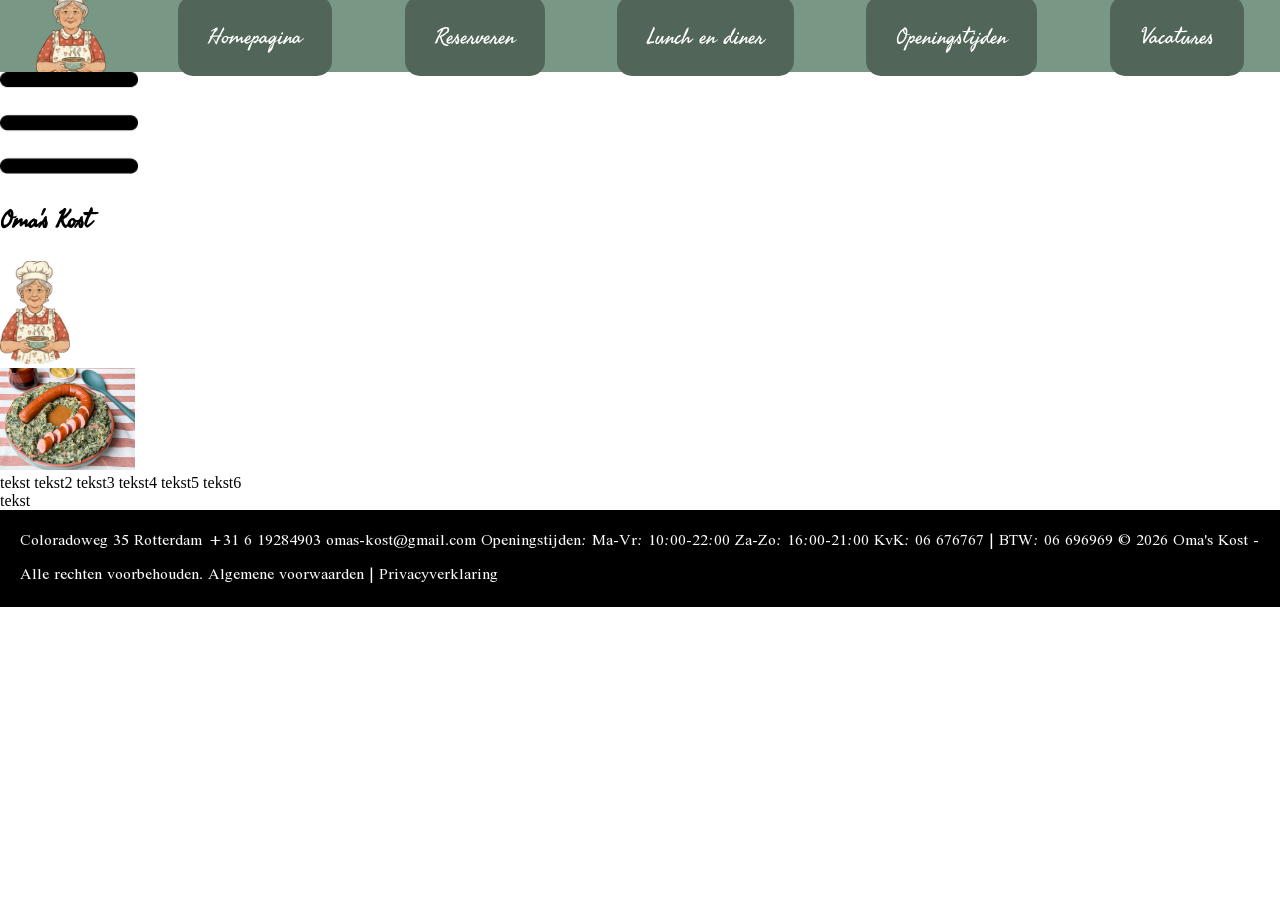
==== index.html @ e3503f5f "hhh" ====
<!DOCTYPE html>
<html lang="en">
<head>
    <meta charset="UTF-8">
    <meta name="viewport" content="width=device-width, initial-scale=1.0">
    <link rel="stylesheet" href="css/style.css">
    <title>Home</title>
</head>
<body>

    <header>
    <nav class="navbar">
    <article><img src="img/logo.png" alt="logo"></article>
    <a class="nav-btn" href="index.html">Homepagina</a>
    <a class="nav-btn" href="reserveren.html">Reserveren</a>
    <a class="nav-btn" href="lunch-en-diner.html">Lunch en diner</a>
    <a class="nav-btn" href="openingstijden.html">Openingstijden</a>
    <a class="nav-btn" href="vacatures.html">Vacatures</a>
        </nav>
   </header>
   <header id="mobile-header" class="mobile-header">
    <nav id="mobile-navbar" class="mobile-navbar">
    <article class="hamburger"><img id="hamburger-foto" src="img/menutje.png" alt="menu"></article>
    <h1 class="h1nav">Oma's Kost</h1>
    <article class="logom"><img src="img/logo.png" alt="logo"></article>
    </nav>
   </header>
   <section id="images" class="container">
    <article class="boven">
        <article class="m_home_1"><img src="img/rookworst.png" alt="rookworst"></article>
    </article>
    <article class="midden">
        tekst
        tekst2
        tekst3
        tekst4
        tekst5
        tekst6
    </article>
    <article class="onder">
        tekst
    </article>
   </section>
   <footer>
    <nav class="footer">
        <p class="footertext"> Coloradoweg 35 Rotterdam   +31 6 19284903   omas-kost@gmail.com   Openingstijden:    Ma-Vr: 10:00-22:00   Za-Zo: 16:00-21:00   KvK: 06 676767 | BTW: 06 696969   © 2026 Oma's Kost - Alle rechten voorbehouden.   Algemene voorwaarden | Privacyverklaring </p>
    </nav>
   </footer>
   <script src="script/script.js"></script>
</body>
</html>
---- css/style.css ----
@import url('https://fonts.googleapis.com/css2?family=Tai+Heritage+Pro:wght@400;700&display=swap');
@import url('https://fonts.googleapis.com/css2?family=Tai+Heritage+Pro:wght@400;700&family=Taprom&display=swap');
h1{
    font-family: "Taprom", system-ui;
}
p{
    font-family: "Tai Heritage Pro", serif;
}
/* mobile */
@media (max-width: 450px){
body {
    margin:0;
    padding:0;
}
.navbar, .footer {
    display: none;
}
.logom>img {
    width:auto;
    height:13vh;
    margin-left:2vw;
    margin-top:1vh;

}
.mobile-navbar {
    background-color: #799785;
    height:15vh;
    display:flex;
}
.hamburger>img {
    height:8vh;
    width:auto;
    margin-left:2vw;
    margin-top:3.5vh;
    cursor: pointer;
}
.h1nav {
    font-size:4vh;
    margin-left:8vw;
    margin-right:8vw;
}
.container {
    display: grid;
    grid-template-columns: 1fr;
    grid-template-areas:
        "boven"
        "midden"
        "onder";
    margin: 0;
}
.m_home_1>img {
    width: 85vw;
}
.boven {
    grid-area: boven;
    background-color: #FAF5E2;
    justify-content: center;
}
.midden {
    grid-area: midden;
    background-color:  #C55A40;
}
.onder {
    grid-area: onder;
    background-color: #FAF5E2;
}
}
/* tablet portrait */
@media (min-width: 450.1px) and (max-width: 991.9px){
body {
    background-color:#FAF5E2;
}
.grote-tekst {
    display: none;
}
}
/* landscape tablet + desktop */
@media (min-width: 992px){
body {
    margin:0px;
    padding:0px;
}
.navbar{
    background-color:#799785;
    display:flex;
    align-items:center;
    justify-content:space-around;
    height: 8vh;
}

article > img {
    height:8vw;
}
.nav-btn{
    font-family: "Taprom", system-ui;
    background-color:#516659;
    margin:0px;
    padding:20px 30px;
    font-size:1.7vw;
    border-radius:15px;
    text-decoration:none;
    color:white;
    font-weight:500;
    cursor:pointer;
}
.footer {
    background-color:#000000;
    color:#FFFFFF;
    display:flex;
    align-items:center;
    padding:10px 20px;
    justify-content:space-around;
    height: 6vw;
}

}
/* .container {
    display: grid;
    grid-template-columns: repeat(3, 1fr);
    grid-template-areas: "wit rood wit";
    margin:0;
}
.links {
    background-color: #FAF5E2;
    justify-content:center;
}
.midden {
    background-color: #C55A40;
    justify-content:center;
}
.rechts {
    background-color: #FAF5E2;
    justify-content:center;
}
.rookworstfoto {
    height: 40vh;
    margin-top:3vw;
    margin-left:2.75vw;
}
.links-h1 {
    margin-left: 8.75vw;
}
.links-p {
    margin-left:2vw;
    margin-right:2vw;
}
.stamppotfoto {
    margin-top: 3vw;
    width: 30vw;
    height:auto;
    margin-left:1.5vw;
}
.footertext {
    font-family: "Taprom";
    font-size:1.3vw;
} */
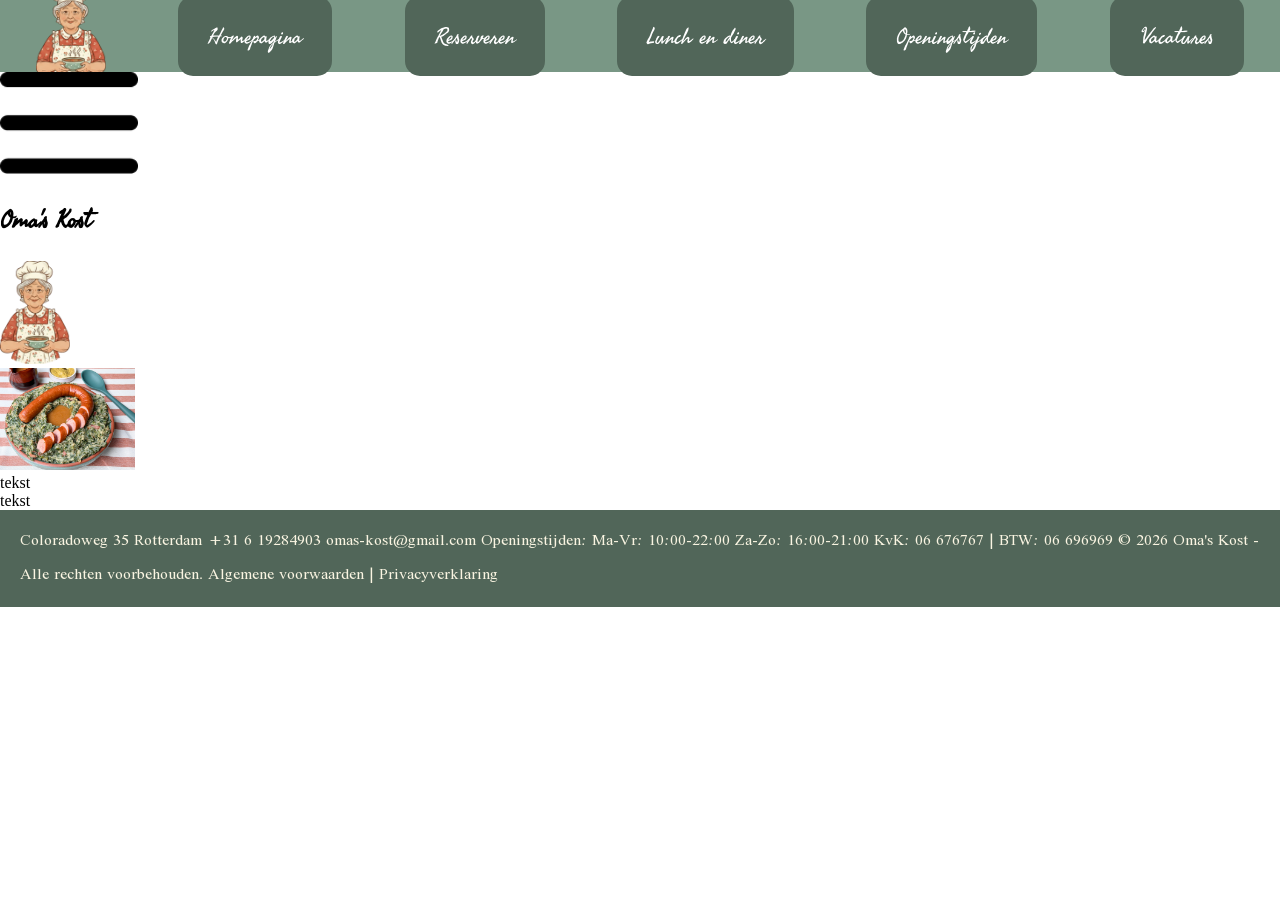
==== commit 25ea0bb6: "mobile-page bezig" ====
--- a/index.html
+++ b/index.html
@@ -27,15 +27,10 @@
    </header>
    <section id="images" class="container">
     <article class="boven">
-        <article class="m_home_1"><img src="img/rookworst.png" alt="rookworst"></article>
+        <article class="fotom_boven"><img src="img/rookworst.png"></article>
     </article>
     <article class="midden">
         tekst
-        tekst2
-        tekst3
-        tekst4
-        tekst5
-        tekst6
     </article>
     <article class="onder">
         tekst
--- a/css/style.css
+++ b/css/style.css
@@ -1,5 +1,14 @@
 @import url('https://fonts.googleapis.com/css2?family=Tai+Heritage+Pro:wght@400;700&display=swap');
 @import url('https://fonts.googleapis.com/css2?family=Tai+Heritage+Pro:wght@400;700&family=Taprom&display=swap');
+
+:root {
+    --main-color:#799785;
+    --header-color:#516659;
+    --secondary-color:#C55A40;
+    --background-color:#FAF5E2;
+}
+
+
 h1{
     font-family: "Taprom", system-ui;
 }
@@ -23,7 +32,7 @@
 
 }
 .mobile-navbar {
-    background-color: #799785;
+    background-color: var(--main-color);
     height:15vh;
     display:flex;
 }
@@ -41,34 +50,32 @@
 }
 .container {
     display: grid;
-    grid-template-columns: 1fr;
-    grid-template-areas:
-        "boven"
-        "midden"
-        "onder";
-    margin: 0;
-}
-.m_home_1>img {
-    width: 85vw;
+    grid-template-rows: repeat(3, 1fr);
+    grid-template-areas: "boven" "midden" "onder";
+    margin:0;
 }
 .boven {
-    grid-area: boven;
-    background-color: #FAF5E2;
-    justify-content: center;
+    background-color: var(--background-color);
+    justify-content:center;
 }
 .midden {
-    grid-area: midden;
-    background-color:  #C55A40;
+    background-color: var(--secondary-color);
+    justify-content:center;
 }
 .onder {
-    grid-area: onder;
-    background-color: #FAF5E2;
+    background-color: var(--background-color);
+    justify-content:center;
+}
+.fotom_boven {
+    height: 40vh;
+    margin-top:3vw;
+    margin-left:2.75vw;
 }
 }
 /* tablet portrait */
 @media (min-width: 450.1px) and (max-width: 991.9px){
 body {
-    background-color:#FAF5E2;
+    background-color: var(--background-color);
 }
 .grote-tekst {
     display: none;
@@ -81,7 +88,7 @@
     padding:0px;
 }
 .navbar{
-    background-color:#799785;
+    background-color:var(--main-color);
     display:flex;
     align-items:center;
     justify-content:space-around;
@@ -93,7 +100,7 @@
 }
 .nav-btn{
     font-family: "Taprom", system-ui;
-    background-color:#516659;
+    background-color:var(--header-color);
     margin:0px;
     padding:20px 30px;
     font-size:1.7vw;
@@ -104,8 +111,8 @@
     cursor:pointer;
 }
 .footer {
-    background-color:#000000;
-    color:#FFFFFF;
+    background-color:var(--header-color);
+    color:var(--background-color);
     display:flex;
     align-items:center;
     padding:10px 20px;
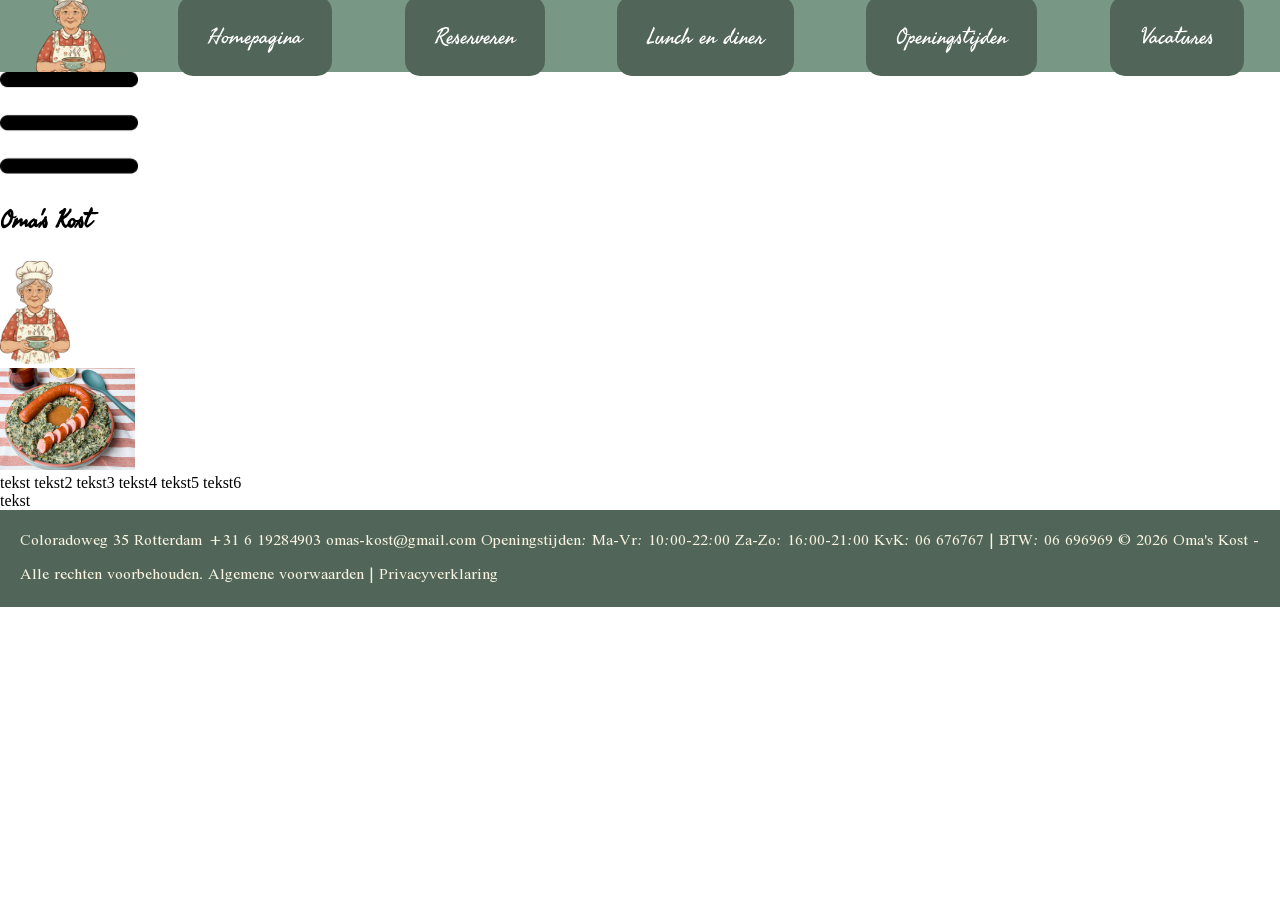
==== commit a137e611: "Merge branch 'main' into mobile-main-page-kevin" ====
--- a/index.html
+++ b/index.html
@@ -1,5 +1,5 @@
 <!DOCTYPE html>
-<html lang="en">
+<html lang="nl">
 <head>
     <meta charset="UTF-8">
     <meta name="viewport" content="width=device-width, initial-scale=1.0">
@@ -31,6 +31,11 @@
     </article>
     <article class="midden">
         tekst
+        tekst2
+        tekst3
+        tekst4
+        tekst5
+        tekst6
     </article>
     <article class="onder">
         tekst
--- a/css/style.css
+++ b/css/style.css
@@ -1,4 +1,3 @@
-@import url('https://fonts.googleapis.com/css2?family=Tai+Heritage+Pro:wght@400;700&display=swap');
 @import url('https://fonts.googleapis.com/css2?family=Tai+Heritage+Pro:wght@400;700&family=Taprom&display=swap');
 
 :root {
@@ -27,26 +26,25 @@
 .logom>img {
     width:auto;
     height:13vh;
-    margin-left:2vw;
-    margin-top:1vh;
+
 
 }
 .mobile-navbar {
     background-color: var(--main-color);
     height:15vh;
     display:flex;
+    align-items:center;
+    justify-content:space-between;
 }
 .hamburger>img {
     height:8vh;
     width:auto;
     margin-left:2vw;
-    margin-top:3.5vh;
     cursor: pointer;
 }
 .h1nav {
     font-size:4vh;
-    margin-left:8vw;
-    margin-right:8vw;
+    align-items:center;
 }
 .container {
     display: grid;
@@ -66,10 +64,10 @@
     background-color: var(--background-color);
     justify-content:center;
 }
-.fotom_boven {
-    height: 40vh;
-    margin-top:3vw;
-    margin-left:2.75vw;
+.fotom_boven > img{
+    width: 80vw;
+    margin-top:6vw;
+    margin-left:5vw;
 }
 }
 /* tablet portrait */
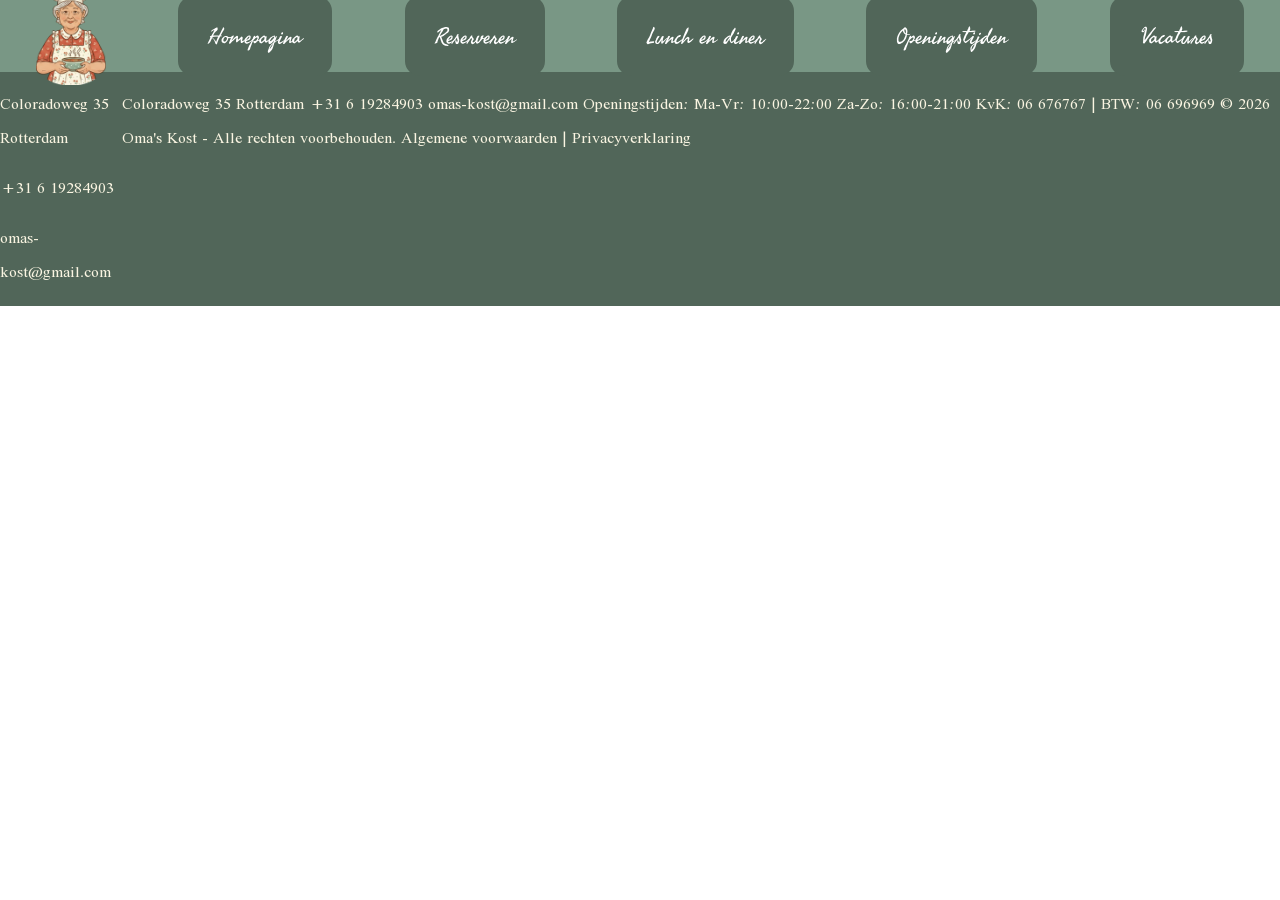
==== commit ce62e158: "hhhh" ====
--- a/index.html
+++ b/index.html
@@ -1,9 +1,9 @@
 <!DOCTYPE html>
-<html lang="nl">
+<html lang="en">
 <head>
     <meta charset="UTF-8">
     <meta name="viewport" content="width=device-width, initial-scale=1.0">
-    <link rel="stylesheet" href="css/style.css">
+    <link rel="stylesheet" href="css/kevin.css">
     <title>Home</title>
 </head>
 <body>
@@ -27,23 +27,29 @@
    </header>
    <section id="images" class="container">
     <article class="boven">
-        <article class="fotom_boven"><img src="img/rookworst.png"></article>
+        <article class="fotom-boven"><img src="img/rookworst.png"></article>
+        <h1 class="h1m-boven">Beste stamppot</h1>
+        <p class="pm-boven">Bij Oma's Kost staat boerenkool stamppot op het menu als echte Hollandse klassieker. De boerenkool wordt gemengd met aardappelen tot een stevige stamppot en geserveerd met rookworst of spekjes. Het gerecht is warm, vullend en vooral populair in de winter.</p>
     </article>
     <article class="midden">
-        tekst
-        tekst2
-        tekst3
-        tekst4
-        tekst5
-        tekst6
+        <article class="fotom-midden"><img src="img/stamppot.png"></article>
+        <h1 class="h1m-midden">Hutspot</h1>
+        <p class="pm-midden">Bij Oma's Kost is hutspot een traditioneel gerecht dat vaak wordt besteld. Het wordt gemaakt van aardappelen, wortels en uien die samen worden gekookt en daarna gestampt. Meestal wordt het geserveerd met een stuk vlees, zoals klapstuk of rookworst. Het is een stevige  en warme maaltijd.</p>
     </article>
     <article class="onder">
-        tekst
+        <article class="fotom-onder"><img src="img/pannenkoek.png"></article>
+        <h1 class="h1m-onder">Pannenkoek</h1>
+        <p class="pm-onder">Bij Oma's Kost staan ook pannenkoeken op het menu. Ze worden vers gebakken en kunnen zowel zoet als hartig worden besteld. Denk aan pannenkoeken met stroop of poedersuiker, maar ook met spek of kaas. Het is een eenvoudig gerecht dat bij veel gasten in de smaak valt.</p>
     </article>
    </section>
    <footer>
-    <nav class="footer">
-        <p class="footertext"> Coloradoweg 35 Rotterdam   +31 6 19284903   omas-kost@gmail.com   Openingstijden:    Ma-Vr: 10:00-22:00   Za-Zo: 16:00-21:00   KvK: 06 676767 | BTW: 06 696969   © 2026 Oma's Kost - Alle rechten voorbehouden.   Algemene voorwaarden | Privacyverklaring </p>
+    <nav class="mobilefooter">
+        <p class="mobilefootertext">Coloradoweg 35 Rotterdam</p>
+        <p class="mobilefootertext">+31 6 19284903</p>
+        <p class="mobilefootertext">omas-kost@gmail.com</p>
+    </nav>
+    <nav class="deskfooter">
+        <p class="deskfootertext"> Coloradoweg 35 Rotterdam   +31 6 19284903   omas-kost@gmail.com   Openingstijden:    Ma-Vr: 10:00-22:00   Za-Zo: 16:00-21:00   KvK: 06 676767 | BTW: 06 696969   © 2026 Oma's Kost - Alle rechten voorbehouden.   Algemene voorwaarden | Privacyverklaring </p>
     </nav>
    </footer>
    <script src="script/script.js"></script>
--- a/css/kevin.css
+++ b/css/kevin.css
@@ -0,0 +1,243 @@
+@import url('https://fonts.googleapis.com/css2?family=Tai+Heritage+Pro:wght@400;700&display=swap');
+@import url('https://fonts.googleapis.com/css2?family=Tai+Heritage+Pro:wght@400;700&family=Taprom&display=swap');
+
+:root {
+    --main-color:#799785;
+    --header-color:#516659;
+    --secondary-color:#C55A40;
+    --background-color:#FAF5E2;
+}
+
+
+h1{
+    font-family: "Taprom", system-ui;
+}
+p{
+    font-family: "Tai Heritage Pro", serif;
+}
+footer{
+    background-color:var(--header-color);
+    color:var(--background-color);
+    display:flex;
+}
+/* mobile */
+@media (max-width: 450px){
+body {
+    margin:0;
+    padding:0;
+}
+.navbar, .footer {
+    display: none;
+}
+.logom>img {
+    width:auto;
+    height:13vh;
+
+
+}
+.mobile-navbar {
+    background-color: var(--main-color);
+    height:15vh;
+    display:flex;
+    align-items:center;
+    justify-content:space-between;
+}
+.hamburger>img {
+    height:8vh;
+    width:auto;
+    margin-left:2vw;
+    cursor: pointer;
+}
+.h1nav {
+    font-size:4vh;
+    align-items:center;
+}
+.container {
+    display: grid;
+    grid-template-rows: repeat(3, 1fr);
+    grid-template-areas: "boven" "midden" "onder";
+    margin:0;
+}
+.boven {
+    background-color: var(--background-color);
+    justify-content:center;
+}
+.midden {
+    background-color: var(--secondary-color);
+    justify-content:center;
+}
+.onder {
+    background-color: var(--background-color);
+    justify-content:center;
+}
+.fotom-boven {
+    display:flex;
+    justify-content:center;
+}
+.fotom-boven > img{
+    width: 80vw;
+    margin-top:6vw;
+    margin-bottom:3vw;
+    border-radius:5vw;
+}
+.h1m-boven {
+    font-size:8vw;
+    text-align:center;
+}
+.pm-boven {
+    text-align:center;
+    margin-left:3vw;
+    margin-right:3vw;
+}
+.fotom-midden {
+    display:flex;
+    justify-content:center;
+}
+.fotom-midden > img{
+    width: 80vw;
+    margin-top:6vw;
+    margin-bottom:3vw;
+    border-radius:5vw;
+}
+.h1m-midden {
+    font-size:8vw;
+    text-align:center;
+}
+.pm-midden {
+    text-align:center;
+    margin-left:3vw;
+    margin-right:3vw;
+}
+.fotom-onder {
+    display:flex;
+    justify-content:center;
+}
+.fotom-onder > img{
+    width: 80vw;
+    margin-top:6vw;
+    margin-bottom:3vw;
+    border-radius:5vw;
+}
+.h1m-onder {
+    font-size:8vw;
+    text-align:center;
+}
+.pm-onder {
+    text-align:center;
+    margin-left:3vw;
+    margin-right:3vw;
+}
+}
+/* tablet portrait */
+@media (min-width: 450.1px) and (max-width: 991.9px){
+.mobile-navbar {
+    display:none;
+}
+.boven {
+    display: none;
+}
+.midden {
+    display:none;
+}
+.onder {
+    display:none;
+}
+body {
+    background-color: var(--background-color);
+}
+.grote-tekst {
+    display: none;
+}
+}
+/* landscape tablet + desktop */
+@media (min-width: 992px){
+.mobile-navbar {
+    display: none;
+}
+.boven {
+    display: none;
+}
+.midden {
+    display:none;
+}
+.onder {
+    display:none;
+}
+body {
+    margin:0px;
+    padding:0px;
+}
+.navbar{
+    background-color:var(--main-color);
+    display:flex;
+    align-items:center;
+    justify-content:space-around;
+    height: 8vh;
+}
+
+article > img {
+    height:8vw;
+}
+.nav-btn{
+    font-family: "Taprom", system-ui;
+    background-color:var(--header-color);
+    margin:0px;
+    padding:20px 30px;
+    font-size:1.7vw;
+    border-radius:15px;
+    text-decoration:none;
+    color:white;
+    font-weight:500;
+    cursor:pointer;
+}
+.footer {
+    background-color:var(--header-color);
+    color:var(--background-color);
+    display:flex;
+    align-items:center;
+    padding:10px 20px;
+    justify-content:space-around;
+    height: 6vw;
+}
+
+}
+/* .container {
+    display: grid;
+    grid-template-columns: repeat(3, 1fr);
+    grid-template-areas: "wit rood wit";
+    margin:0;
+}
+.links {
+    background-color: #FAF5E2;
+    justify-content:center;
+}
+.midden {
+    background-color: #C55A40;
+    justify-content:center;
+}
+.rechts {
+    background-color: #FAF5E2;
+    justify-content:center;
+}
+.rookworstfoto {
+    height: 40vh;
+    margin-top:3vw;
+    margin-left:2.75vw;
+}
+.links-h1 {
+    margin-left: 8.75vw;
+}
+.links-p {
+    margin-left:2vw;
+    margin-right:2vw;
+}
+.stamppotfoto {
+    margin-top: 3vw;
+    width: 30vw;
+    height:auto;
+    margin-left:1.5vw;
+}
+.footertext {
+    font-family: "Taprom";
+    font-size:1.3vw;
+} */
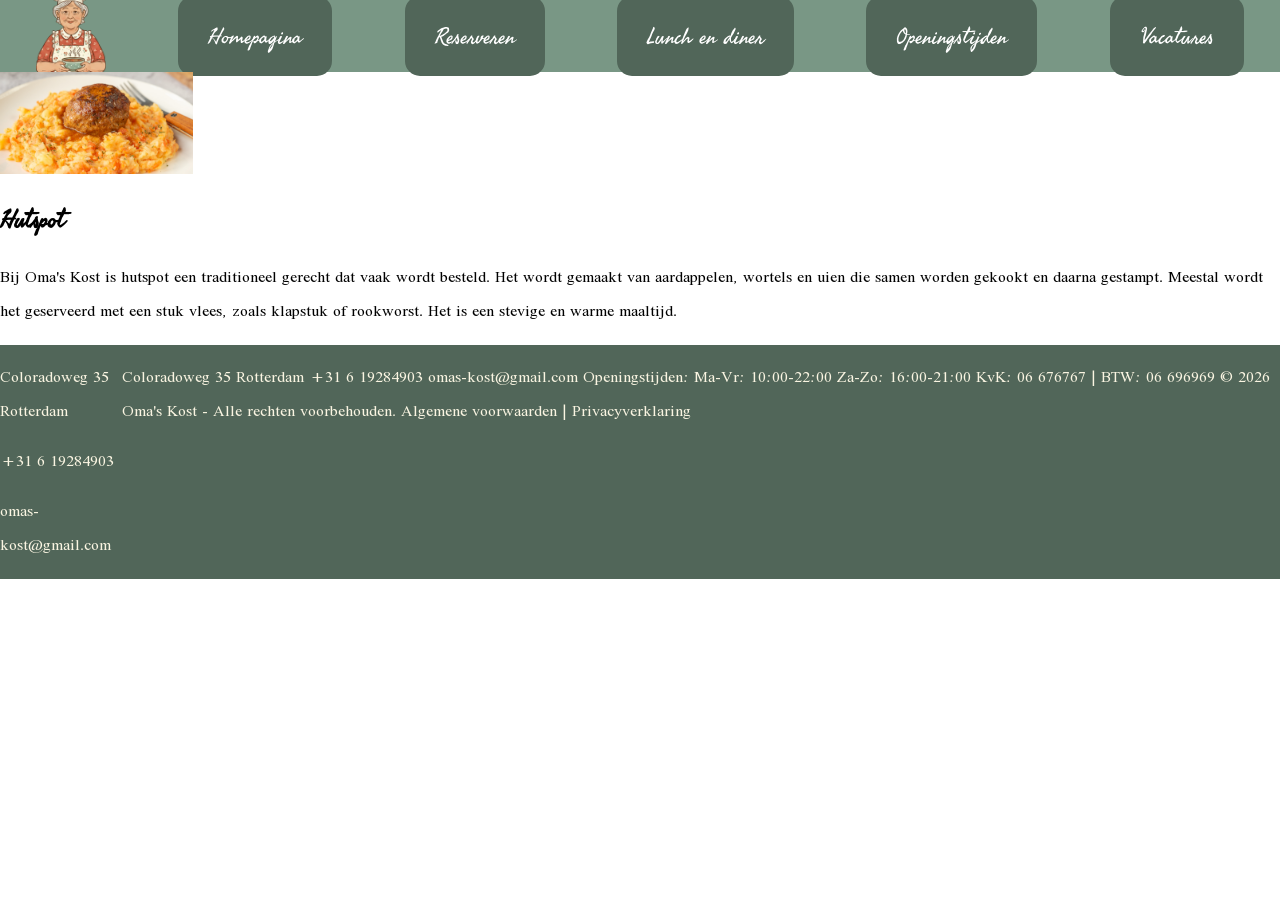
==== commit 926e8a15: "Merge branch 'mobile-main-page-kevin' of https://github.com/RuitjeKevin08/dishdev into mobile-main-p" ====
--- a/index.html
+++ b/index.html
@@ -1,5 +1,5 @@
 <!DOCTYPE html>
-<html lang="en">
+<html lang="nl">
 <head>
     <meta charset="UTF-8">
     <meta name="viewport" content="width=device-width, initial-scale=1.0">
@@ -31,7 +31,7 @@
         <h1 class="h1m-boven">Beste stamppot</h1>
         <p class="pm-boven">Bij Oma's Kost staat boerenkool stamppot op het menu als echte Hollandse klassieker. De boerenkool wordt gemengd met aardappelen tot een stevige stamppot en geserveerd met rookworst of spekjes. Het gerecht is warm, vullend en vooral populair in de winter.</p>
     </article>
-    <article class="midden">
+    <article class="midden"></article>
         <article class="fotom-midden"><img src="img/stamppot.png"></article>
         <h1 class="h1m-midden">Hutspot</h1>
         <p class="pm-midden">Bij Oma's Kost is hutspot een traditioneel gerecht dat vaak wordt besteld. Het wordt gemaakt van aardappelen, wortels en uien die samen worden gekookt en daarna gestampt. Meestal wordt het geserveerd met een stuk vlees, zoals klapstuk of rookworst. Het is een stevige  en warme maaltijd.</p>
--- a/css/kevin.css
+++ b/css/kevin.css
@@ -1,4 +1,3 @@
-@import url('https://fonts.googleapis.com/css2?family=Tai+Heritage+Pro:wght@400;700&display=swap');
 @import url('https://fonts.googleapis.com/css2?family=Tai+Heritage+Pro:wght@400;700&family=Taprom&display=swap');
 
 :root {
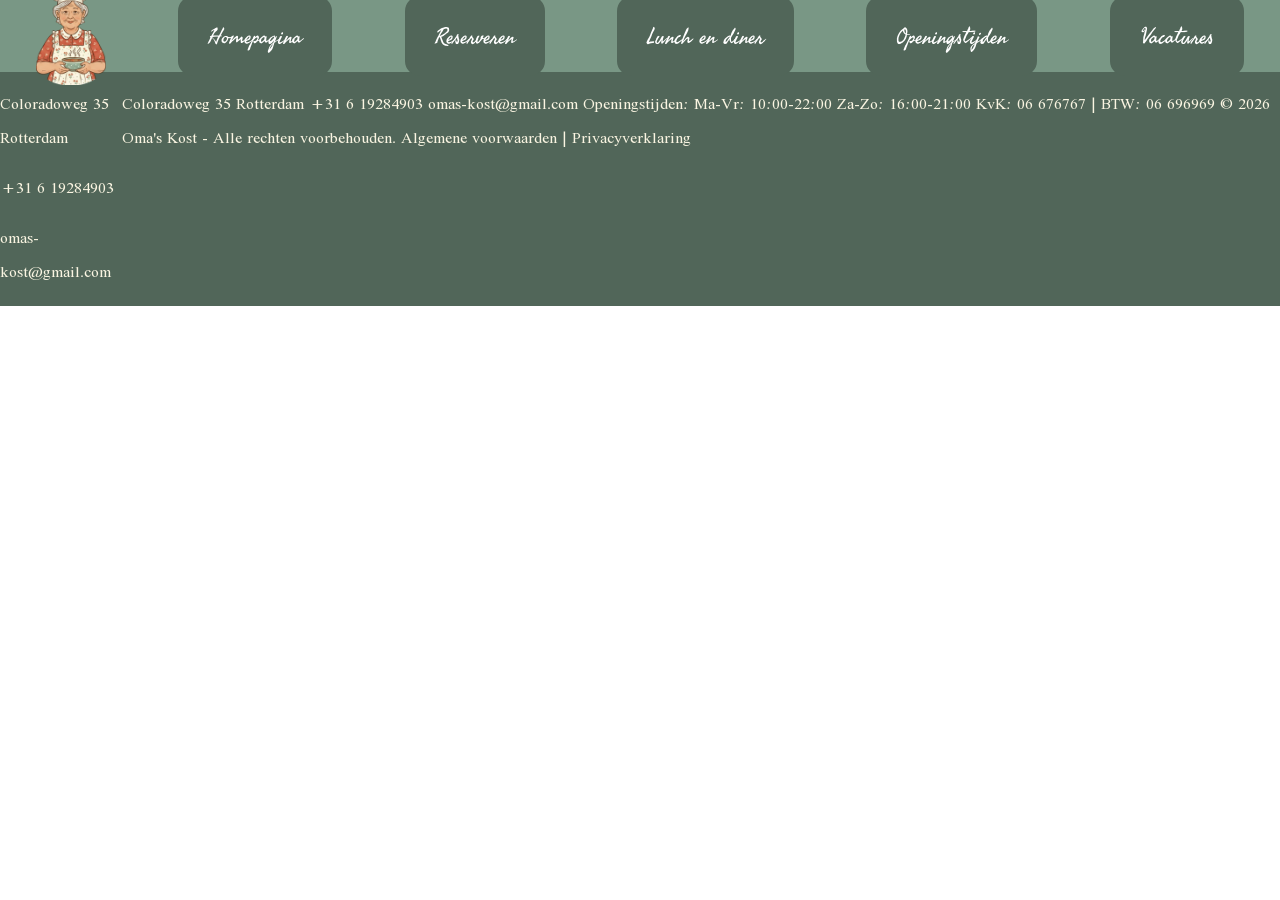
==== commit c61f574d: "hhhh" ====
--- a/index.html
+++ b/index.html
@@ -31,7 +31,7 @@
         <h1 class="h1m-boven">Beste stamppot</h1>
         <p class="pm-boven">Bij Oma's Kost staat boerenkool stamppot op het menu als echte Hollandse klassieker. De boerenkool wordt gemengd met aardappelen tot een stevige stamppot en geserveerd met rookworst of spekjes. Het gerecht is warm, vullend en vooral populair in de winter.</p>
     </article>
-    <article class="midden"></article>
+    <article class="midden">
         <article class="fotom-midden"><img src="img/stamppot.png"></article>
         <h1 class="h1m-midden">Hutspot</h1>
         <p class="pm-midden">Bij Oma's Kost is hutspot een traditioneel gerecht dat vaak wordt besteld. Het wordt gemaakt van aardappelen, wortels en uien die samen worden gekookt en daarna gestampt. Meestal wordt het geserveerd met een stuk vlees, zoals klapstuk of rookworst. Het is een stevige  en warme maaltijd.</p>
--- a/css/kevin.css
+++ b/css/kevin.css
@@ -6,8 +6,6 @@
     --secondary-color:#C55A40;
     --background-color:#FAF5E2;
 }
-
-
 h1{
     font-family: "Taprom", system-ui;
 }
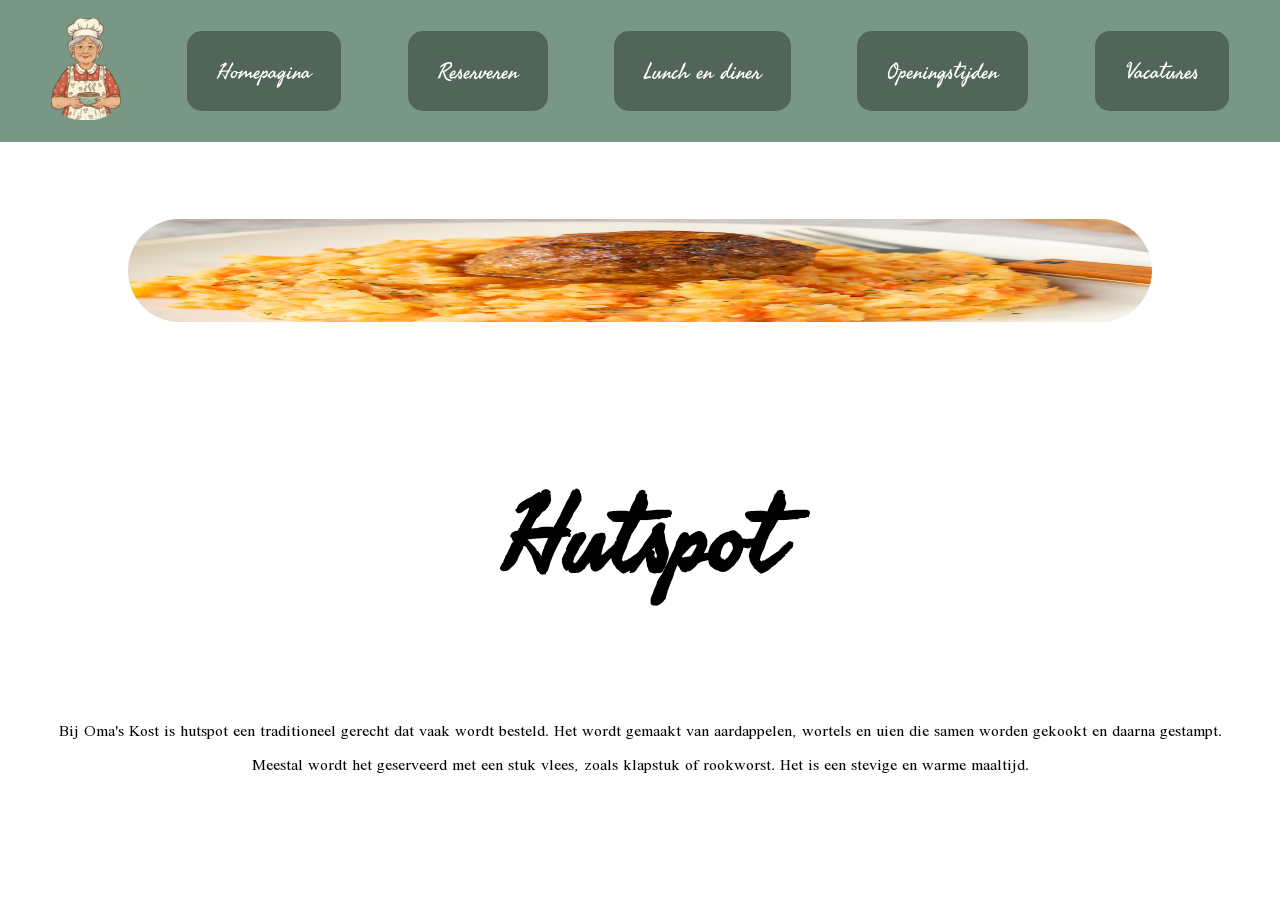
==== commit a483d5e3: "laatste puntjes op de i" ====
--- a/index.html
+++ b/index.html
@@ -7,7 +7,7 @@
     <title>Home</title>
 </head>
 <body>
-
+<!--<?php include 'header.php'; ?>-->
     <header>
     <nav class="navbar">
     <article><img src="img/logo.png" alt="logo"></article>
@@ -31,7 +31,7 @@
         <h1 class="h1m-boven">Beste stamppot</h1>
         <p class="pm-boven">Bij Oma's Kost staat boerenkool stamppot op het menu als echte Hollandse klassieker. De boerenkool wordt gemengd met aardappelen tot een stevige stamppot en geserveerd met rookworst of spekjes. Het gerecht is warm, vullend en vooral populair in de winter.</p>
     </article>
-    <article class="midden">
+    <article class="midden"></article>
         <article class="fotom-midden"><img src="img/stamppot.png"></article>
         <h1 class="h1m-midden">Hutspot</h1>
         <p class="pm-midden">Bij Oma's Kost is hutspot een traditioneel gerecht dat vaak wordt besteld. Het wordt gemaakt van aardappelen, wortels en uien die samen worden gekookt en daarna gestampt. Meestal wordt het geserveerd met een stuk vlees, zoals klapstuk of rookworst. Het is een stevige  en warme maaltijd.</p>
--- a/css/kevin.css
+++ b/css/kevin.css
@@ -5,6 +5,8 @@
     --header-color:#516659;
     --secondary-color:#C55A40;
     --background-color:#FAF5E2;
+    --text-color: black;
+    --font-weight: normal;
 }
 h1{
     font-family: "Taprom", system-ui;
@@ -12,25 +14,54 @@
 p{
     font-family: "Tai Heritage Pro", serif;
 }
-footer{
+footer {
+    background-color: var(--main-color);
+    color: var(--text-color);
+    padding: 0px;
+    margin: 0px;
+    display: flex;
+    flex-direction: column;
+}
+footer > p {
+    margin: 0px;
+    padding: 2vh;
+    font-size: 3vh;
+}
+.navbar {
+    display: none;
+}
+.boven-1 > img, .boven-2, .boven-3 > img, .boven-4, .boven-5 > img, .midden-1, .midden-2 > img, .midden-3, .midden-4, .midden-5 > img, .midden-6, .onder-1, .onder-2 > img, .onder-3, .onder-4 > img, .onder-5, .onder-6 > img {
+    display: none;
+}
+.nav-btn, .desk-nav-btn {
+    font-family: "Taprom", system-ui;
     background-color:var(--header-color);
-    color:var(--background-color);
-    display:flex;
+    margin:0px;
+    padding:20px 30px;
+    font-size:1.7vw;
+    border-radius:15px;
+    text-decoration:none;
+    color:white;
+    font-weight:500;
+    cursor:pointer;
+    font-size: 3vh;
+    margin: 3vh;
 }
 /* mobile */
-@media (max-width: 450px){
+<<<<<<< Updated upstream
+
+
+=======
+>>>>>>> Stashed changes
 body {
     margin:0;
     padding:0;
-}
-.navbar, .footer {
-    display: none;
-}
+    background-color: var(--background-color);
+}
+
 .logom>img {
     width:auto;
     height:13vh;
-
-
 }
 .mobile-navbar {
     background-color: var(--main-color);
@@ -38,8 +69,9 @@
     display:flex;
     align-items:center;
     justify-content:space-between;
-}
-.hamburger>img {
+    padding:2vh;
+}
+#hamburger-mobile>img {
     height:8vh;
     width:auto;
     margin-left:2vw;
@@ -49,7 +81,7 @@
     font-size:4vh;
     align-items:center;
 }
-.container {
+.m_home_container {
     display: grid;
     grid-template-rows: repeat(3, 1fr);
     grid-template-areas: "boven" "midden" "onder";
@@ -124,56 +156,145 @@
     margin-left:3vw;
     margin-right:3vw;
 }
-}
+<<<<<<< Updated upstream
+#tablet-header {
+    display:none;
+}
+#mobile-popout {
+    display: none;
+    height: 85vh;
+    flex-direction: column;
+    align-items: center;
+} 
+#footer-tablet-desktop {
+    display: none;
+}
+#tablet-popout {
+    display: none;
+}
+.boven_l, .boven_m, .boven_r, .midden_l, .midden_m, .midden_r, .onder_l, .onder_m, .onder_r {
+    display: none;
+}
+.t-rechts-boven, .t-links-boven, .t-rechts-onder, .t-links-onder {
+    display:none;
+}
+.t-h1, .t-p, .t-p-onder, .t-foto {
+    display:none;
+}
+.d-h-links, .d-h-midden, .d-h-rechts {
+    display:none;
+}
+.h1m-lunch {
+    text-align:center;
+    font-size:8vw;
+}
+.pm-lunch {
+    margin-left:5vw;
+    font-size:4vw;
+}
+.pm-prijs {
+    margin-right:5vw;
+    font-size:4vw;
+}
+
+.m-lunch-container {
+    display: grid;
+    grid-template-columns: 80vw 20vw;
+    grid-template-areas: "m-lunch-links"
+    "m-lunch-rechts";
+}
+#inclu-menu-dicht {
+    position: fixed;
+    top: 30vh;
+    border-radius: 13px;
+    background-color: var(--main-color);
+    height: 50px;
+    width: 50px;
+    display: flex;
+}
+#inclu-menu-dicht > img {
+    height: 40px;
+    width: 40px;
+    margin: 5px;
+}
+#inclu-menu-open {
+    background-color: var(--main-color);
+    position: fixed;
+    top: 30vh;
+    width: 330px;
+    display: flex;
+    flex-direction: row;
+    align-items: center;
+    border-radius: 20px;
+    justify-content: space-around;
+    display: none;
+}
+#inclu-menu-open > img, #inclu-menu-open > section > section > img{
+    width: 70px;
+    height: 100%;
+    margin: 10px;
+}
+#inclu-menu-open > section > section {
+    display: flex;
+    align-items: center;
+    justify-content: space-around;
+}
+#inclu-menu-open > img {
+    height: 70px;
+}
+#inclu-menu-open > section > section > button {
+    background-color: var(--secondary-color);
+    border: none;
+    border-radius: 20px;
+    width: 100%;
+}
+#inclu-menu-dicht-knop, #inclu-menu-open-knop {
+    background-color: var(--main-color);
+}
+#inclu-menu-open > section > section > p {
+    padding-left: 5px;
+}
+#hamburger-foto {
+    height: 8vh;
+}
+
+
+
+=======
+>>>>>>> Stashed changes
 /* tablet portrait */
 @media (min-width: 450.1px) and (max-width: 991.9px){
 .mobile-navbar {
-    display:none;
-}
-.boven {
-    display: none;
-}
-.midden {
-    display:none;
-}
-.onder {
-    display:none;
-}
-body {
-    background-color: var(--background-color);
+    display: none;
 }
 .grote-tekst {
     display: none;
 }
-}
-/* landscape tablet + desktop */
-@media (min-width: 992px){
-.mobile-navbar {
-    display: none;
-}
-.boven {
-    display: none;
-}
-.midden {
-    display:none;
-}
-.onder {
-    display:none;
-}
-body {
-    margin:0px;
-    padding:0px;
-}
-.navbar{
+.boven, .midden, .onder {
+    display: none;
+}
+.m-lunch-container, .h1m-lunch {
+    display:none;
+}
+#tablet-header {
+    display: flex;
+}
+.boven_l, .boven_m, .boven_r, .midden_l, .midden_m, .midden_r, .onder_l, .onder_m, .onder_r {
+    display: block;
+}
+.t-h1, .t-p, .t-p-onder, .t-foto {
+    display:block;
+}
+#tablet-nav{
     background-color:var(--main-color);
     display:flex;
     align-items:center;
     justify-content:space-around;
-    height: 8vh;
-}
-
-article > img {
-    height:8vw;
+    padding: 1vh;
+    width: 100vw;
+}
+.logo {
+    height: 12vh;
 }
 .nav-btn{
     font-family: "Taprom", system-ui;
@@ -186,6 +307,157 @@
     color:white;
     font-weight:500;
     cursor:pointer;
+    font-size: 3vh;
+    margin: 1vh;
+}
+#hamburger-foto-tablet {
+    width: 14vw;
+}
+#tablet-header {
+    display: flex;
+    flex-direction: column;
+    align-items: center;
+    justify-content: space-around;
+}
+#tablet-popout {
+    background-color: var(--main-color);
+    width: 100vw;
+    justify-content: space-around;
+}
+footer {
+    display: none;
+}
+#footer-tablet-desktop {
+    display: block;
+}
+.t-home-container-b {
+    display: grid;
+    grid-template-columns: repeat(2, 1fr);
+    grid-template-areas: "h-links-boven" "h-rechts-boven";
+    margin:0;
+}
+.t-home-container-o {
+    display: grid;
+    grid-template-columns: 25vw 75vw;
+    grid-template-areas: "h-links-onder" "h-rechts-onder";
+    margin:0;
+}
+.t-rechts-boven {
+    background-color:var(--secondary-color);
+    display:flex;
+    flex-direction:column;
+    justify-content:center;
+    align-items:center;
+}
+.t-links-boven {
+    display:flex;
+    flex-direction:column;
+    justify-content:center;
+    align-items:center;
+}
+.t-links-onder {
+    display:flex;
+    justify-content:center;
+    align-items:center;
+}
+.t-rechts-onder {
+    display:flex;
+}
+.t-foto {
+    width: 45vw;
+    height: auto;
+    margin-top:3vw;
+    align-items:center;
+}
+.t-h1 {
+    font-size:5vw;
+    text-align:center;
+}
+.t-p {
+    text-align:center;
+    margin-left: 2vw;
+    margin-right:2vw;
+}
+.t-p-onder {
+    margin-right:25vw;
+}
+.t-lunch-container {
+    display: grid;
+    grid-template-rows: repeat(3, 1fr);
+    grid-template-columns: repeat(3, 1fr);
+    grid-template-areas: "boven_l" "boven_m" "boven_r"
+        "midden_l" "midden_m" "midden_r"
+        "onder_l" "onder_m" "onder_r";
+    margin:0;
+}
+.boven_l, .boven_m, .boven_r {
+    background-color: var(--background-color);
+    justify-content:center;
+}
+.midden_l, .midden_m, .midden_r {
+    background-color: var(--secondary-color);
+    justify-content:center;
+}
+.onder_l, .onder_m, .onder_r {
+    background-color: var(--background-color);
+    justify-content:center;
+}
+.boven_l > h1, .boven_m > h1, .boven_r > h1, .midden_l > h1, .midden_m > h1, .midden_r > h1, .onder_l > h1, .onder_m > h1, .onder_r > h1 {
+    font-size:4vw;
+    text-align:center;
+    margin-top:0;
+    margin-bottom:0;
+}
+.boven_l > p, .boven_m > p, .boven_r > p, .midden_l > p, .midden_m > p, .midden_r > p, .onder_l > p, .onder_m > p, .onder_r > p {
+    margin-top:0;
+    margin-bottom:0;
+    margin-right:5vw;
+    text-align:right;
+    font-size:2vw;
+}
+}
+/* landscape tablet + desktop */
+@media (min-width: 992px){
+.mobile-navbar {
+    display: none;
+}
+.boven {
+    display: none;
+}
+.midden {
+    display:none;
+}
+.onder {
+    display:none;
+}
+body {
+    margin:0px;
+    padding:0px;
+}
+.m-lunch-container, .h1m-lunch {
+    display:none;
+}
+article > img {
+    height:8vw;
+}
+.nav-btn{
+    font-family: "Taprom", system-ui;
+    background-color:var(--header-color);
+    margin:0px;
+    padding:20px 30px;
+    font-size:1.7vw;
+    border-radius:15px;
+    text-decoration:none;
+    color:white;
+    font-weight:500;
+    cursor:pointer;
+}
+.navbar{
+    background-color:var(--main-color);
+    display:flex;
+    align-items:center;
+    justify-content:space-around;
+    padding: 2vh;
 }
 .footer {
     background-color:var(--header-color);
@@ -196,45 +468,132 @@
     justify-content:space-around;
     height: 6vw;
 }
-
-}
-/* .container {
+.d-lunch-container-b, .d-lunch-container-b > p {
+    display: grid;
+    grid-template-columns: repeat(5, 1fr);
+    grid-template-areas: "boven-1" "boven-2" "boven-3" "boven-4" "boven-5";
+    margin-top:0;
+    margin-bottom:0;
+}
+.d-lunch-container-mo {
+    display: grid;
+    grid-template-columns: repeat(6, 1fr);
+    grid-template-areas: "midden-1" "midden-2" "midden-3" "midden-4" "midden-5" "midden-6"
+        "onder-1" "onder-2" "onder-3" "onder-4" "onder-5" "onder-6";
+    margin-top:0;
+    margin-bottom:0;
+}
+.midden-1, .midden-2, .midden-3, .midden-4, .midden-5, .midden-6 {
+    background-color:var(--secondary-color);
+}
+.boven-1, .boven-3, .boven-5, .midden-2, .midden-5, .onder-2, .onder-4, .onder-6{
+    display:grid;
+    justify-content:center;
+    align-items:center;
+}
+.boven-1 > img, .boven-2, .boven-3 > img, .boven-4, .boven-5 > img, .midden-1, .midden-2 > img, .midden-3, .midden-4, .midden-5 > img, .midden-6, .onder-1, .onder-2 > img, .onder-3, .onder-4 > img, .onder-5, .onder-6 > img {
+    display: block;
+}
+.boven-2 > p, .boven-4 > p, .onder-1 > p, .onder-3 > p, .onder-5 > p {
+    margin-top:0;
+    margin-bottom:0;
+    margin-right:5vw;
+    text-align:right;
+    font-size:1.1vw;
+}
+.midden-3 > p, .midden-6 > p{
+    margin-top:0;
+    margin-bottom:0;
+    margin-right:2vw;
+    text-align:right;
+    font-size:1.1vw;
+}
+.midden-1 > p, .midden-4 > p{
+    margin-top:0;
+    margin-bottom:0;
+    margin-right:0.5vw;
+    text-align:right;
+    font-size:1.1vw;
+}
+.onder-1 > p, .onder-3 > p, .onder-5 > p {
+    margin-top:0;
+    margin-bottom:0;
+    margin-right:1vw;
+    text-align:right;
+    font-size:1vw;
+    margin-left:1vw;
+}
+.boven-4 > h1, .midden-1 > h1, .midden-6 > h1, .onder-1 > h1, .onder-3 > h1, .onder-5 > h1{
+    margin-top:0;
+    margin-bottom:0;
+    margin-right:2vw;
+    text-align:center;
+    font-size:2vw;
+}
+.boven-2 > h1, .midden-3 > h1, .midden-4 > h1 {
+    margin-top:0;
+    margin-bottom:0;
+    margin-right:5vw;
+    text-align:center;
+    font-size:2vw;
+}
+.img-lunch-1, .img-lunch-2{
+    width: 20vw;
+    height: auto;
+    margin-left:1vw;
+}
+.img-lunch-3, .img-lunch-4, .img-lunch-5 {
+    width:18vw;
+    height:auto;
+    margin-right:1vw;
+}
+.img-lunch-6{
+    width: 20vw;
+    height: auto;
+    margin-right:1vw;
+    margin-left:0;
+}
+.img-lunch-7, .img-lunch-8 {
+    width: 17vw;
+    height: auto;
+}
+.d-home-container {
     display: grid;
     grid-template-columns: repeat(3, 1fr);
-    grid-template-areas: "wit rood wit";
+    grid-template-areas: "links" "midden" "rechts";
     margin:0;
 }
-.links {
-    background-color: #FAF5E2;
-    justify-content:center;
-}
-.midden {
-    background-color: #C55A40;
-    justify-content:center;
-}
-.rechts {
-    background-color: #FAF5E2;
-    justify-content:center;
-}
-.rookworstfoto {
-    height: 40vh;
+.d-h-links {
+    background-color: var(--background-color);
+    display:flex;
+    flex-direction:column;
+    align-items:center;
+}
+.d-h-midden {
+    background-color: var(--secondary-color);
+    display:flex;
+    flex-direction:column;
+    align-items:center;
+}
+.d-h-rechts {
+    background-color: var(--background-color);
+    display:flex;
+    flex-direction:column;
+    align-items:center;
+}
+.d-foto {
+    width: 30vw;
+    height: auto;
     margin-top:3vw;
-    margin-left:2.75vw;
-}
-.links-h1 {
-    margin-left: 8.75vw;
-}
-.links-p {
-    margin-left:2vw;
+}
+.d-p {
+    margin-left: 2vw;
     margin-right:2vw;
 }
-.stamppotfoto {
-    margin-top: 3vw;
-    width: 30vw;
-    height:auto;
-    margin-left:1.5vw;
-}
-.footertext {
-    font-family: "Taprom";
-    font-size:1.3vw;
-} */+footer {
+    display: none;
+}
+#footer-tablet-desktop {
+    display: block;
+}
+}
